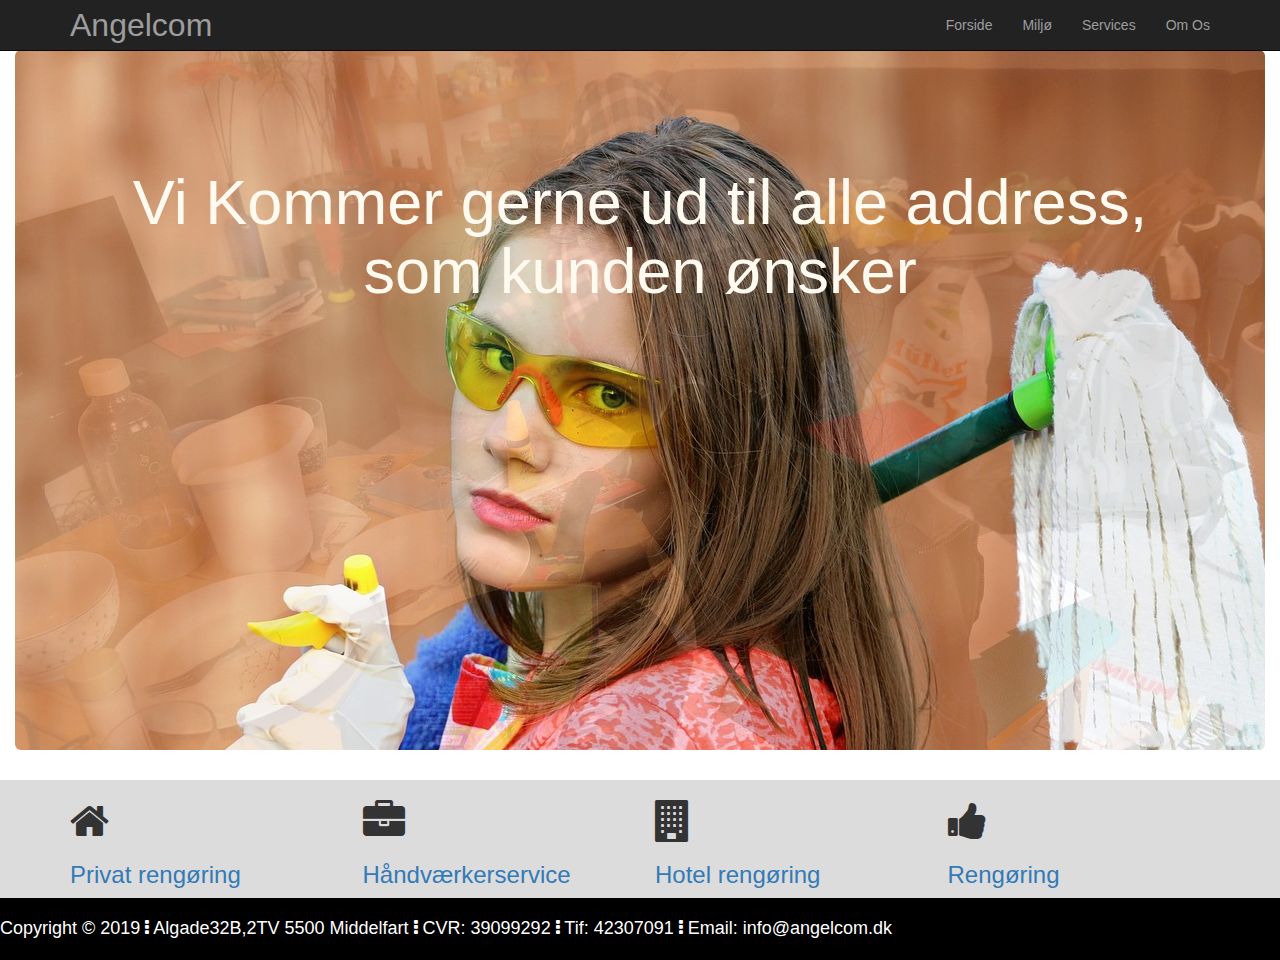
==== index.html @ 1c06b732 "first" ====
<!DOCTYPE html>
<html lang="en" dir="ltr">
  <head>
    <meta charset="utf-8">
    <title>Angelcom</title>
    <link rel="stylesheet" href="https://maxcdn.bootstrapcdn.com/bootstrap/3.3.7/css/bootstrap.min.css" integrity="sha384-BVYiiSIFeK1dGmJRAkycuHAHRg32OmUcww7on3RYdg4Va+PmSTsz/K68vbdEjh4u" crossorigin="anonymous">
    <link rel="stylesheet" href="./Resources/style.css">
    <link rel="stylesheet" href="https://cdnjs.cloudflare.com/ajax/libs/font-awesome/4.7.0/css/font-awesome.min.css">
  </head>
  <body>

     <nav class="navbar navbar-fixed-top navbar-inverse">
       <div class="container">
       <!-- Brand Name-->
         <div class="navbar-header">
           <button type="button" class="navbar-toggle collapsed" data-toggle="collapse" data-target="#bs-example-navbar-collapse-1" aria-expanded="false">
             <span class="sr-only">Toggle navigation</span>
             <span class="icon-bar"></span>
             <span class="icon-bar"></span>
             <span class="icon-bar"></span>
           </button>
           <a href="#" class="navbar-brand">Angelcom</a>
         </div>
         <!-- nav links -->
         <div class="collapse navbar-collapse" id="bs-example-navbar-collapse-1">
           <ul class="nav navbar-nav navbar-right">
             <li><a href="./forside.html">Forside</a></li>
             <li><a href="./Miljø.html">Miljø</a></li>
             <li><a href="./service.html">Services</a></li>
             <li><a href="./Om-os.html">Om Os</a></li>
           </ul>
         </div>

       </div>
     </nav>

     <!--Jumbotron body-->
     <div class="container-fluid jum2">
       <div class="jumbotron jumbotron-fluid jum">
         <div class="container jum1">
           <h1>Vi Kommer gerne ud til alle address, som kunden ønsker</h1>
         </div>
       </div>
     </div>

     <!-- body-->
     <div class="container-fluid forside">
       <div class="container forside1">
         <div class="row">
           <div class="col-xs-12 col-md-3 ">
             <span><i class="fa fa-home fa-3x"></i></span>
             <h3><a href="./service.html">Privat rengøring</a></h3>
           </div>
           <div class="col-xs-12 col-md-3 ">
             <span><i class="fa fa-briefcase fa-3x"></i></span>
             <h3><a href="./service.html">Håndværkerservice</a></h3>
           </div>
           <div class="col-xs-12 col-md-3 ">
             <span><i class="fa fa-building fa-3x"></i></span>
             <h3><a href="./service.html">Hotel rengøring</a></h3>
           </div>
           <div class="col-xs-12 col-xs-3 ">
             <span><i class="fa fa-thumbs-up fa-3x"></i></span>
             <h3><a href="./service.html">Rengøring</a></h3>
           </div>
         </div>
       </div>
     </div>

     <footer>Copyright &copy 2019
       <i class="fa fa-ellipsis-v fa-1x"></i>
       Algade32B,2TV 5500 Middelfart
       <i class="fa fa-ellipsis-v fa-1x"></i>
       CVR: 39099292
       <i class="fa fa-ellipsis-v fa-1x"></i>
       Tif: 42307091
       <i class="fa fa-ellipsis-v fa-1x"></i>
       Email: info@angelcom.dk
     </footer>

  </body>
</html>
---- Resources/style.css ----
.jum {
  background-image: url('./Images/clean.jpg');
  height: 700px;
  color: #fffaf0;
  text-align: center;
}

.jum1  {
  padding-top: 50px;
}

.jum2 {
  margin-top: 50px;
}

.navbar-brand {
  font-size: 32px;
}

.forside {
  background-color: #dcdcdc;
}

.forside1 {
  padding-top: 20px;
}

footer{
  font-size: 18px;

  background-color: black;
  color: white;
  padding-top: 18px;
  padding-bottom: 18px;
}

.service{
  background-image: url('./Images/service.png');
  height: 700px;
}

.service1{
  padding-top: 30px;
}

.service2 {
  background-color: #8fbc8f;
}

.service3 {
  padding-top: 18px;
  padding-bottom: 18px;
}

p {
  font-size: 18px;
}

.list li{
  font-size: 18px;
}

.cleaning {
  background-color: #fffaf0;
  padding-top: 40px;
  padding-bottom: 60px;
}

.cleaning h1{
  color: red;
}

.om {
  background-image: url('./Images/om.jpg');
  height: 500px;
}

.om1 {
  padding-top: 60px;
  color: #d2691e;
}

.om-os {
  background-color: #ff8c00;
  padding: 30px;
  margin-bottom: 20px;
}

.envi {
  background-image: url('./Images/envi.jpg');
  height: 700px;
  color: #fffaf0;
}

.job{
  padding-top: 100px;
}
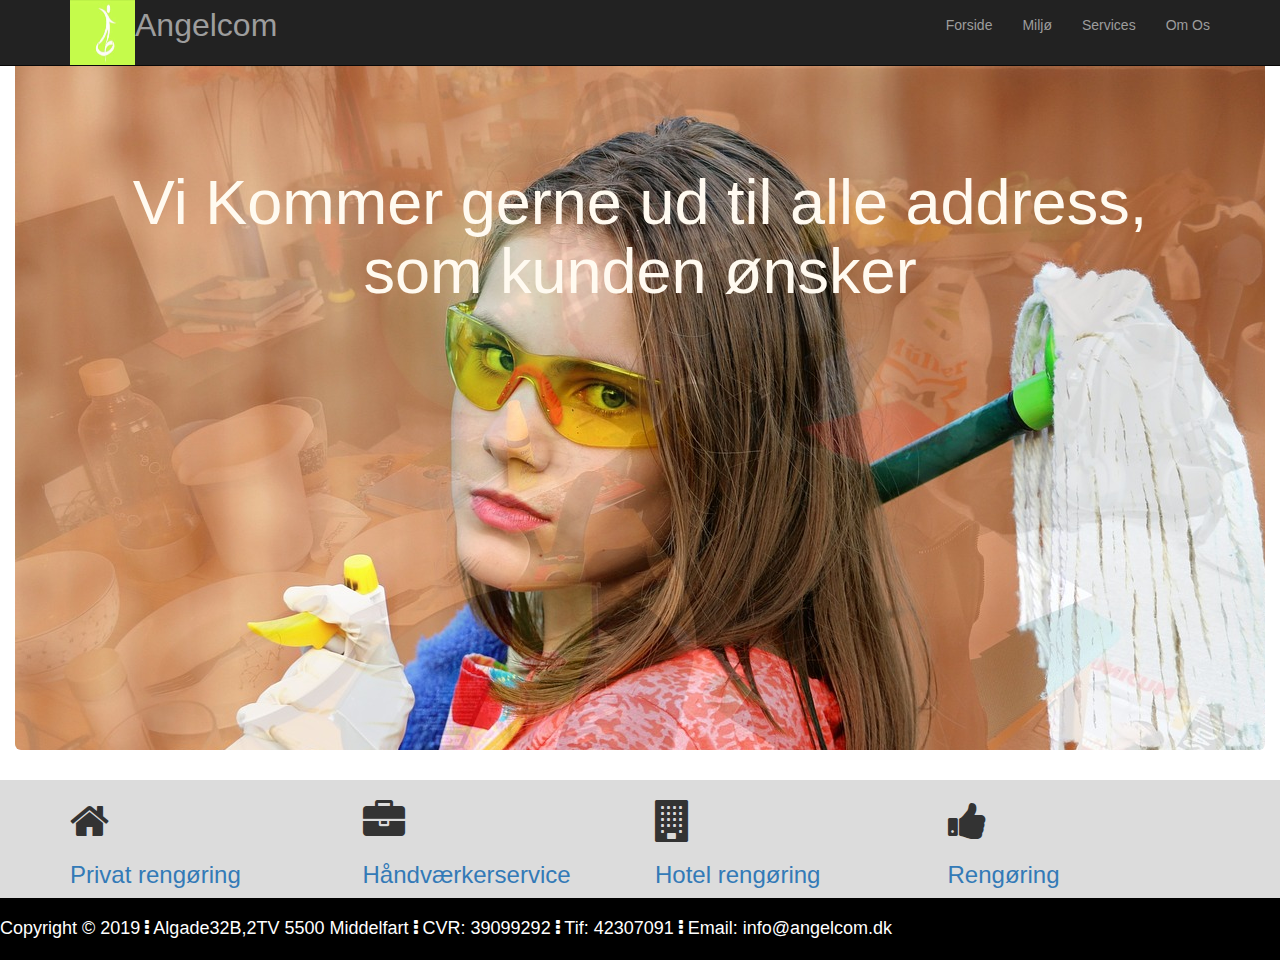
==== commit 9733f204: "third" ====
--- a/index.html
+++ b/index.html
@@ -9,30 +9,36 @@
   </head>
   <body>
 
-     <nav class="navbar navbar-fixed-top navbar-inverse">
-       <div class="container">
-       <!-- Brand Name-->
-         <div class="navbar-header">
-           <button type="button" class="navbar-toggle collapsed" data-toggle="collapse" data-target="#bs-example-navbar-collapse-1" aria-expanded="false">
-             <span class="sr-only">Toggle navigation</span>
-             <span class="icon-bar"></span>
-             <span class="icon-bar"></span>
-             <span class="icon-bar"></span>
-           </button>
-           <a href="#" class="navbar-brand">Angelcom</a>
-         </div>
-         <!-- nav links -->
-         <div class="collapse navbar-collapse" id="bs-example-navbar-collapse-1">
-           <ul class="nav navbar-nav navbar-right">
-             <li><a href="./forside.html">Forside</a></li>
-             <li><a href="./Miljø.html">Miljø</a></li>
-             <li><a href="./service.html">Services</a></li>
-             <li><a href="./Om-os.html">Om Os</a></li>
-           </ul>
-         </div>
+    <nav class="navbar navbar-fixed-top navbar-inverse">
+      <div class="container">
 
-       </div>
-     </nav>
+      <!-- Brand Name-->
+        <div class="navbar-header">
+          <button type="button" class="navbar-toggle collapsed" data-toggle="collapse" data-target="#bs-example-navbar-collapse-1" aria-expanded="false">
+            <span class="sr-only">Toggle navigation</span>
+            <span class="icon-bar"></span>
+            <span class="icon-bar"></span>
+            <span class="icon-bar"></span>
+          </button>
+
+          <div >
+            <a class="pull-left" href="#"><img src="./Resources/Images/logo.jpg" alt="logo" height="65px" width="65px"></a>
+            <a class="navbar-brand navbar-brand-fix" href="#">Angelcom</a>
+          </div>
+
+        </div>
+        <!-- nav links -->
+        <div class="collapse navbar-collapse" id="bs-example-navbar-collapse-1">
+          <ul class="nav navbar-nav navbar-right">
+            <li><a href="./index.html">Forside</a></li>
+            <li><a href="./Miljø.html">Miljø</a></li>
+            <li><a href="./service.html">Services</a></li>
+            <li><a href="./Om-os.html">Om Os</a></li>
+          </ul>
+        </div>
+
+      </div>
+    </nav>
 
      <!--Jumbotron body-->
      <div class="container-fluid jum2">
--- a/Resources/style.css
+++ b/Resources/style.css
@@ -95,3 +95,7 @@
 .job{
   padding-top: 100px;
 }
+
+.logo img{
+  height: 28px;
+}
